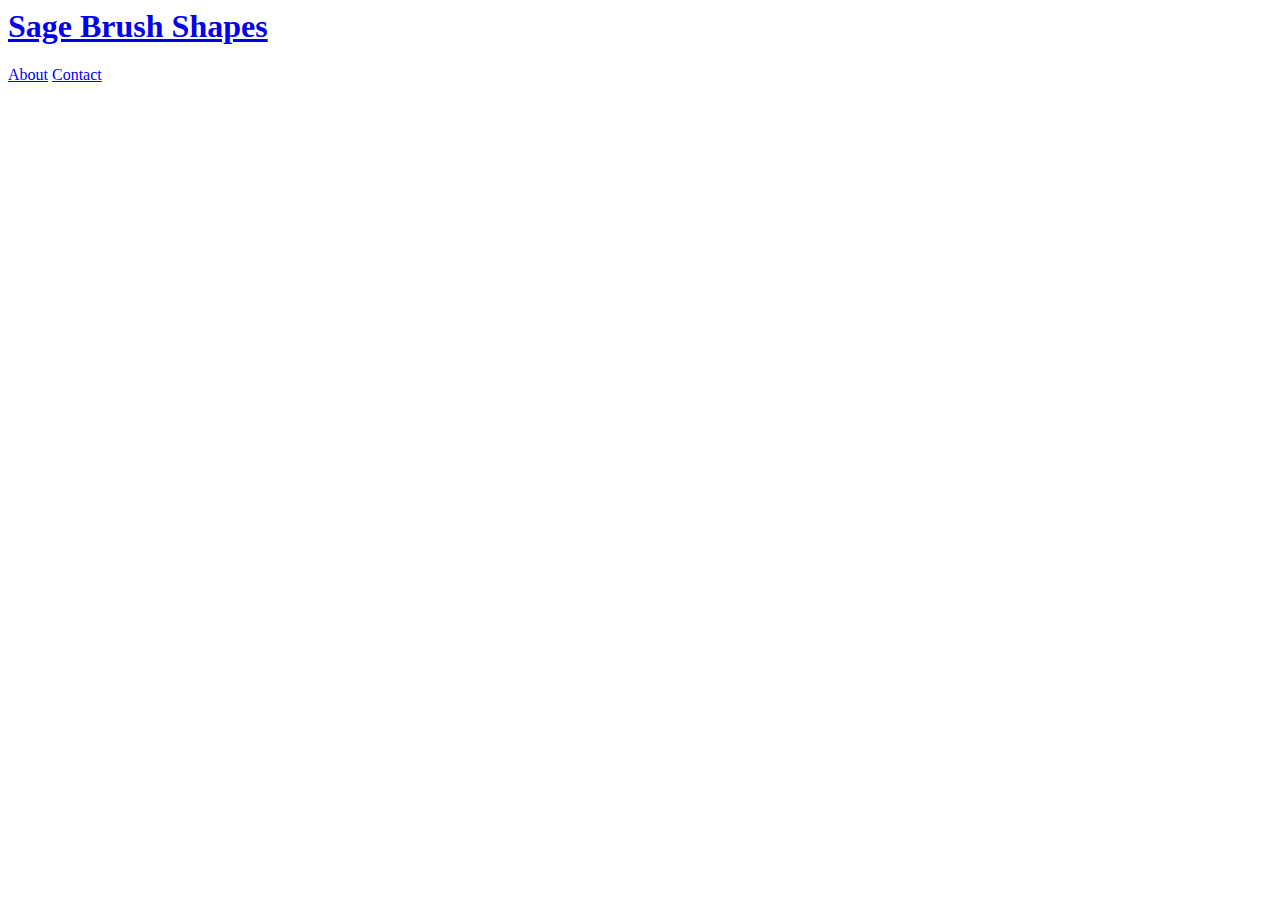
==== contact.html @ ee99ae77 "layed out navbar" ====
<html>
    <head>
        <meta charset="utf-8">
        <meta name ="viewport" content="width=device-width, inital-scale=1.0">  
        <title>Sage Brush Shapes</title>
        
        <link href="https://fonts.googleapis.com/css?family=Oswald&display=swap" rel="stylesheet">
        <link href="index.css" rel="stylesheet">
    </head>
    <body>
        <div class = 'navbar'>
            <a href='index.html'>
                <h1>Sage Brush Shapes</h1>
            </a>
            <nav>
                <a href='about.html'>About</a>
                <a href='contact.html'>Contact</a>
            </nav>
        </div>
    </body>
</html>
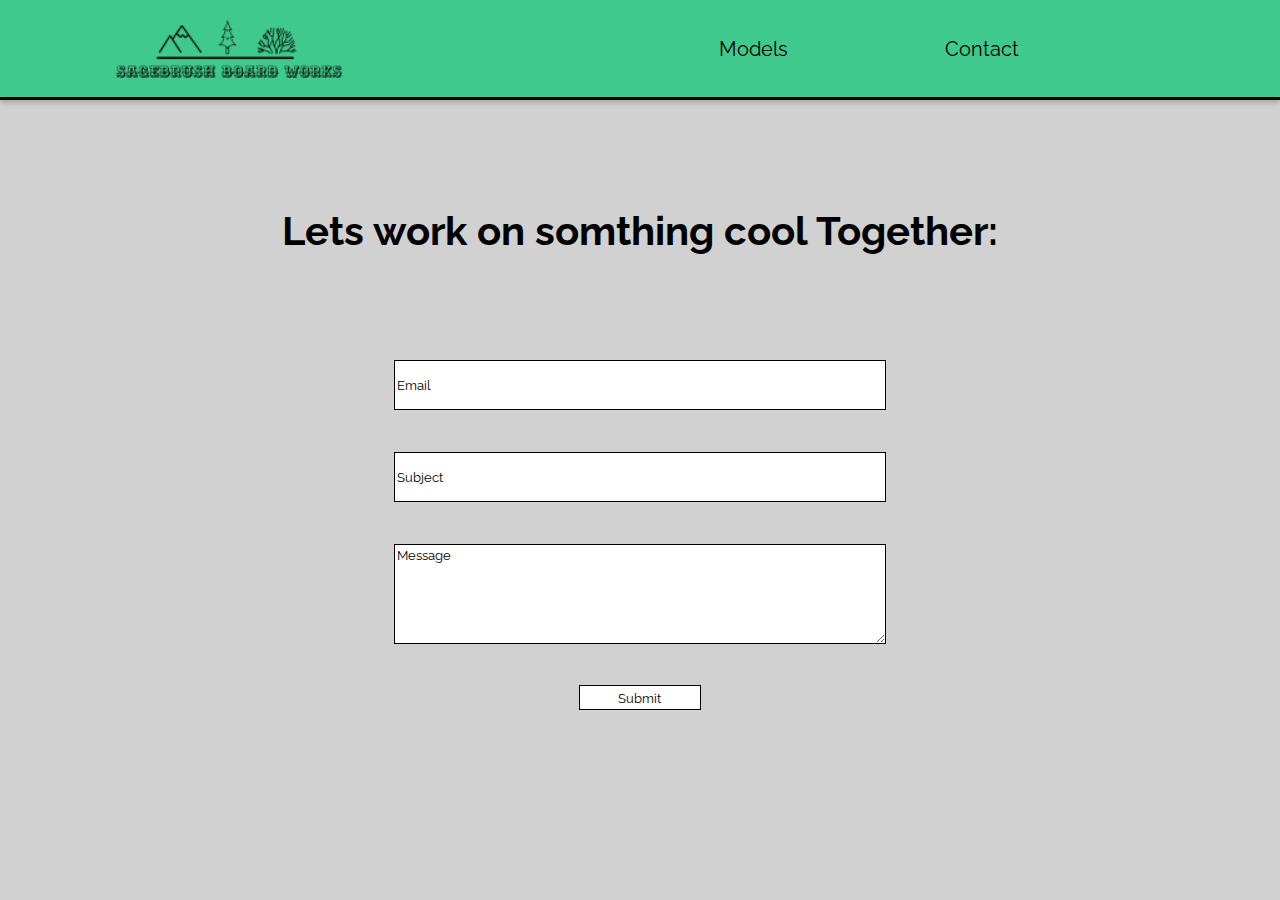
==== commit fc9b1890: "Merge pull request #1 from fishmanjohn/init" ====
--- a/contact.html
+++ b/contact.html
@@ -2,20 +2,29 @@
     <head>
         <meta charset="utf-8">
         <meta name ="viewport" content="width=device-width, inital-scale=1.0">  
-        <title>Sage Brush Shapes</title>
+        <title>Sagebrush Boardworks</title>
         
-        <link href="https://fonts.googleapis.com/css?family=Oswald&display=swap" rel="stylesheet">
+        <link href="https://fonts.googleapis.com/css2?family=Raleway&display=swap" rel="stylesheet">
         <link href="index.css" rel="stylesheet">
     </head>
     <body>
         <div class = 'navbar'>
             <a href='index.html'>
-                <h1>Sage Brush Shapes</h1>
+                <img id = 'logo' src = './img/logoblack.png' alt = 'sage brush board works logo'/>
             </a>
             <nav>
-                <a href='about.html'>About</a>
+                <a href='models.html'>Models</a>
                 <a href='contact.html'>Contact</a>
             </nav>
         </div>
+        <div class="contactContent">
+            <h1>Lets work on somthing cool Together:</h1>
+            <form action = "POST" data-netlify = "true" class = "contactform">
+                <input type = "email" name = "email" id = "email" placeholder = "Email"/>
+                <input type = "text" name = "subject" id = "subject" placeholder = "Subject"/>
+                <textarea name="message" id = "message" placeholder="Message" rows="7" ></textarea>
+                <button type = "submit" value= "Send Message">Submit</button>
+            </form>
+        </div>
     </body>
 </html>--- a/index.css
+++ b/index.css
@@ -0,0 +1,133 @@
+* {
+    box-sizing: border-box;
+   
+    
+  }
+  
+  html {
+    font-size: 62.5%;
+    
+  }
+  
+  html, body {
+    font-family: 'Raleway', sans-serif;
+    width: 100%;
+    margin:0;
+    background-color: #d1d1d1;
+    
+  }
+
+  h1, h2, h3, h4, h5, p {
+    font-family: 'Raleway', sans-serif;
+    font: medium;
+  }
+
+  h1{
+      font-size: 4rem;
+  }
+
+  h2{
+      font-size: 3rem;
+  }
+
+  h3{
+      font-size:  2rem;
+  }
+
+  .navBar{
+    width: 100%;
+    height: 10rem;
+    display: flex;
+    justify-content:space-around;
+    align-items:center;
+    border-bottom: 3px solid black;
+    background-color:#40c98d;
+    box-shadow: 0px 3px 5px darkgray;
+}
+#logo{
+    width: 250px;
+
+}
+nav{
+    width: 48%;
+    display:flex;
+    justify-content: space-evenly;
+}
+nav a{
+  color:black;
+  font-size: 2.0rem;
+  text-decoration: none;
+}
+.homeMain{
+    width:80%;
+    height:110rem;
+    display:flex;
+    flex-direction: column;
+    align-items: center;
+    justify-content: space-evenly;
+    margin:0% 10%;
+    padding-bottom: 2rem;
+}
+.homeMain h1{
+    font-family: 'Dawning of a New Day', cursive;
+    font-size:5rem;
+}
+.homeMain img{
+  /* height: 20rem; */
+  width: 80%;
+  border-radius: 1%;
+  box-shadow: 3px 3px 5px darkgray;
+}
+.homeMain p{
+    font-size: 1.8rem;
+}
+.modelsContent{
+    text-align: center;
+}
+
+.contactContent{
+    height:70rem;
+    width: 80%;
+    display:flex;
+    flex-direction: column;
+    align-items:center;
+    justify-content: space-evenly;
+    margin:0% 10%;
+ }
+ .contactform{
+    height:35rem;
+    width: 60%;
+    /* border: 3px dashed darkorange; */
+    display:flex;
+    flex-direction: column;
+    align-items:center;
+    justify-content: space-between;
+ }
+
+ .contactform input {
+    width: 80%; 
+    height: 5rem;
+    border: 1px solid black;
+    color: black;
+    font-family: 'Raleway', sans-serif;
+ }
+ .contactform textarea{
+    width: 80%; 
+    height: 10rem;
+    border: 1px solid black;
+    color: black;
+    font-family: 'Raleway', sans-serif;
+ }
+ .contactform button{
+   width:20%;
+   height:2.5rem;
+   background-color: white;
+   color: black;
+   border: 1px solid black;
+   font-family: 'Raleway', sans-serif;
+ }
+
+ ::placeholder{
+   color:black;
+   font-family: 'Raleway', sans-serif;
+ }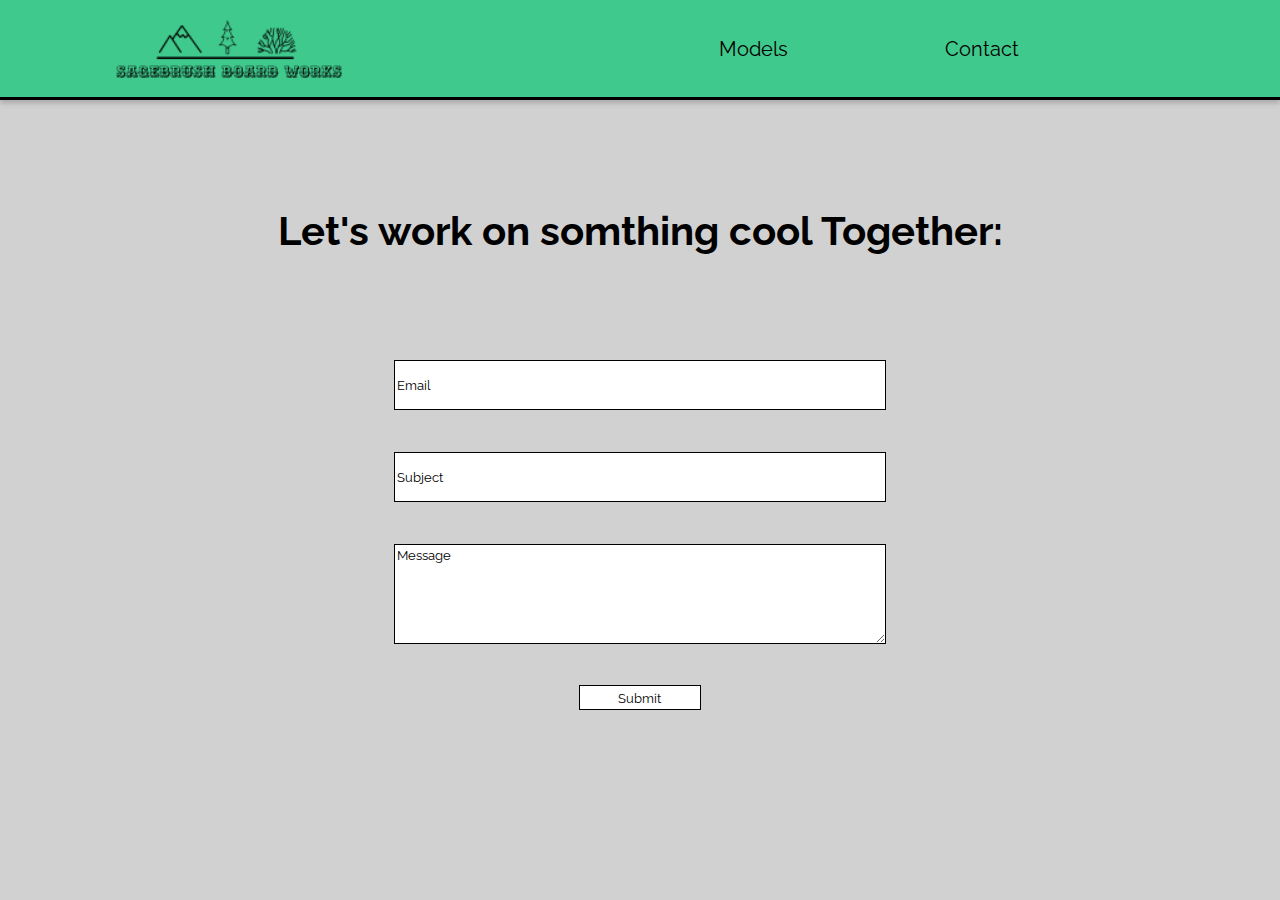
==== commit ffa0df52: "added apostophys" ====
--- a/contact.html
+++ b/contact.html
@@ -18,7 +18,7 @@
             </nav>
         </div>
         <div class="contactContent">
-            <h1>Lets work on somthing cool Together:</h1>
+            <h1>Let's work on somthing cool Together:</h1>
             <form action = "POST" data-netlify = "true" class = "contactform">
                 <input type = "email" name = "email" id = "email" placeholder = "Email"/>
                 <input type = "text" name = "subject" id = "subject" placeholder = "Subject"/>
